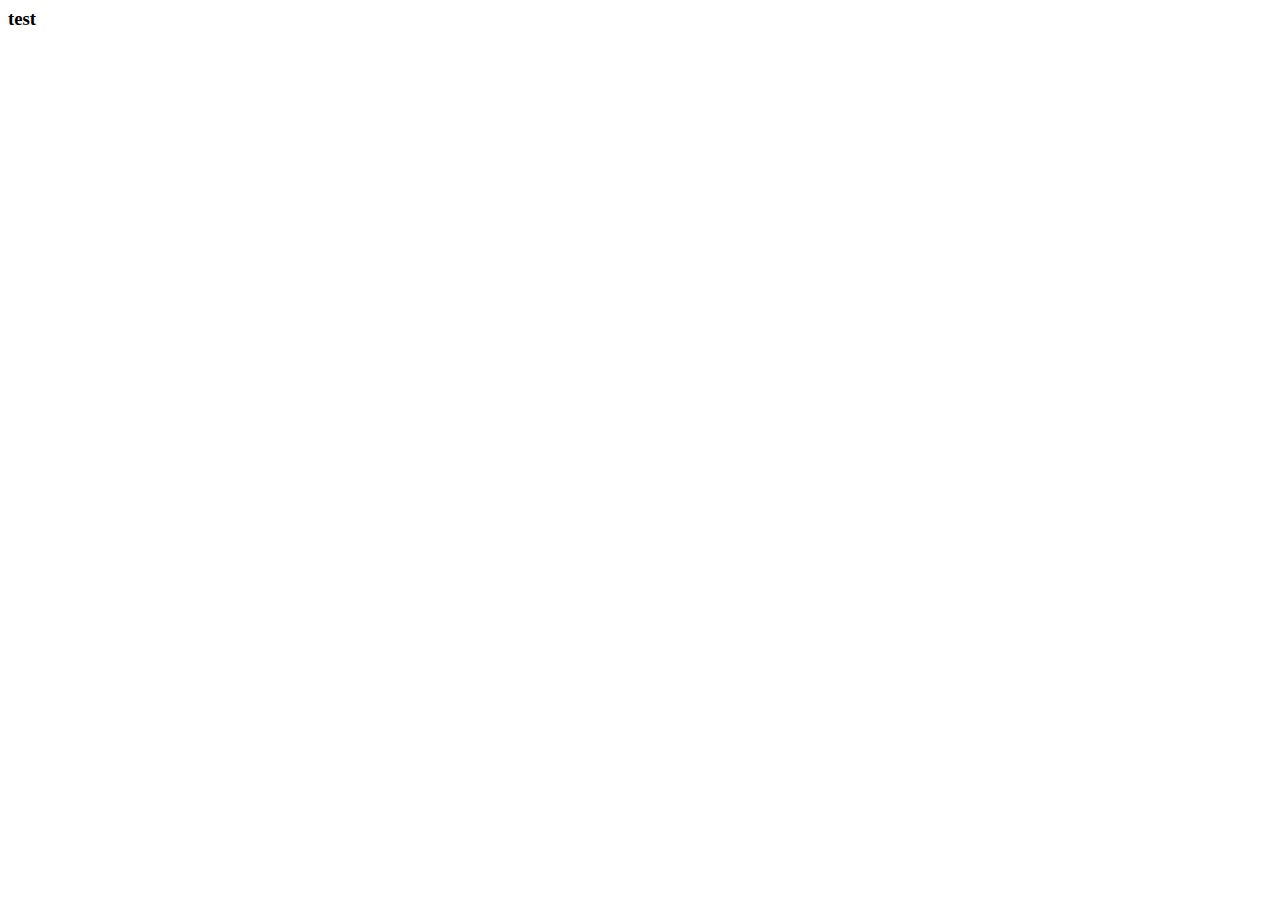
==== wz.html @ a93d0048 "new file:   404.html" ====
<html> <head>
	<meta charset="utf-8">
	<meta name="viewport" content="width=device-width, initial-scale=1">
	<meta name="viewport" content="width=device-width, initial-scale=1, maximum-scale=1, user-scalable=no">
	<title  id="wd">文章</title>
	<link rel="stylesheet" href="https://cdn.staticfile.org/twitter-bootstrap/3.3.7/css/bootstrap.min.css">  
	<script src="https://cdn.staticfile.org/jquery/2.1.1/jquery.min.js"></script>
	<script src="https://cdn.staticfile.org/twitter-bootstrap/3.3.7/js/bootstrap.min.js"></script>

</head>
<body background="https://cn.bing.com/th?id=OHR.RufousTailed_ZH-CN1593368869_1920x1080.jpg&rf=NorthMale_1920x1080.jpg&pid=hp"    style=" background-repeat:no-repeat ;

background-size:100% 100%; 

background-attachment: fixed;" >    <!-- //背景 -->


<script>function pk(keyt)//获取keyt参数
{
       var dz= window.location.search.substring(1);
       var vars = dz.split("&");
       for (var i=0;i<vars.length;i++) {
               var pair = vars[i].split("=");
               if(pair[0] == keyt){return pair[1];}
       }
	  
       return(false);
	   
}

</script>


<script>
var at=pk("keyt");//选择txt
var umn = "static/kl/"+at+".txt";

$.ajax({
                        type: "get",
                        url: umn,
                        dataType: "text",
						
                        async: true
                    }).done(function (data) {
                        $("#one").html(decodeURI(data).replace(/\r\n/ig, '</br>'));//替换回车行成换行符
                        //自加载txt格式化处理
                    });
					<!-- var at1=at.replace("1","");
					<!-- var at2=at1.replace("2","");
					<!-- <!-- var wa=at2.replace("3","");
					
					//if(wa!="kz"){$("#wd").html("孔子")}
					//else{if(wa="mz"){$("#wd").html("孟子")}else   {if(wa="jz"){$("#wd").html("剪纸")}}}  --> -->-->
					
					<!-- else(wa="jz"){$("#wd").html("剪纸")}} -->
					 -->
                </script>
<h3 id="one"  >test</h3>
<!-- <div id="one" style="width: 300px;background: greenyellow;margin: 10px;;">
        </div> -->
</body>
</html>
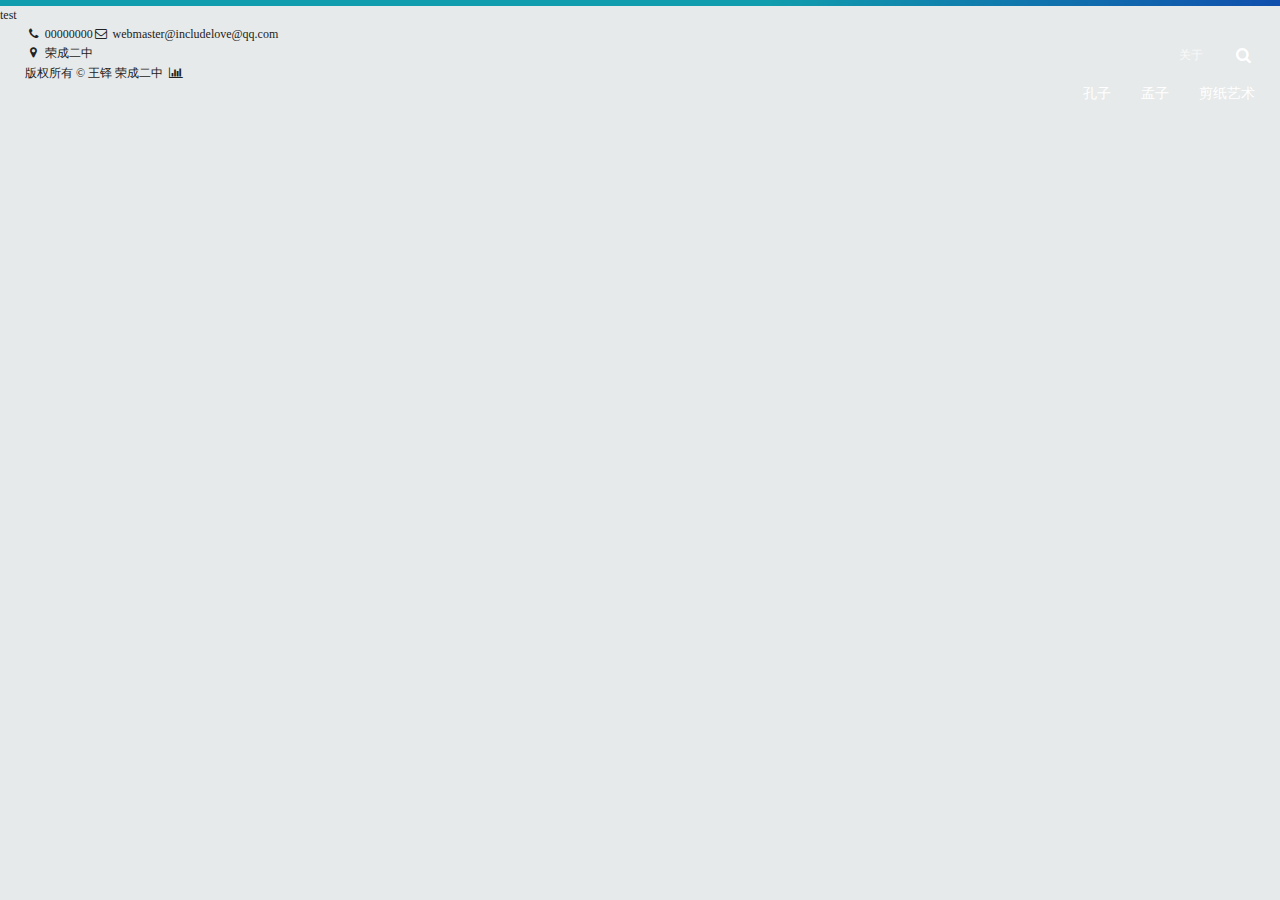
==== commit 2a31386c: "modified:   index.html" ====
--- a/wz.html
+++ b/wz.html
@@ -3,17 +3,72 @@
 	<meta name="viewport" content="width=device-width, initial-scale=1">
 	<meta name="viewport" content="width=device-width, initial-scale=1, maximum-scale=1, user-scalable=no">
 	<title  id="wd">文章</title>
-	<link rel="stylesheet" href="https://cdn.staticfile.org/twitter-bootstrap/3.3.7/css/bootstrap.min.css">  
+	<link rel="stylesheet" href="https://cdn.staticfile.org/twitter-bootstrap/3.3.7/css/bootstrap.min.css">
+	<link rel="stylesheet" href="static/css/slick.css">
+<link href="static/css/index.css" rel="stylesheet" type="text/css">
 	<script src="https://cdn.staticfile.org/jquery/2.1.1/jquery.min.js"></script>
 	<script src="https://cdn.staticfile.org/twitter-bootstrap/3.3.7/js/bootstrap.min.js"></script>
-
+<script src="static/js/jquery-1.8.3.min.js" type="text/javascript"></script>
+<script src="static/js/slick.min.js"></script>
+<script src="static/js/comm.js" type="text/javascript"></script>
 </head>
 <body background="https://cn.bing.com/th?id=OHR.RufousTailed_ZH-CN1593368869_1920x1080.jpg&rf=NorthMale_1920x1080.jpg&pid=hp"    style=" background-repeat:no-repeat ;
 
 background-size:100% 100%; 
 
 background-attachment: fixed;" >    <!-- //背景 -->
-
+<div class="header" id="header">
+ <div class="topline"></div>
+ <div class="masklayer"></div>
+ <div class="smenu" id="smenu"><i class="icon-menu"></i></div>
+ <div class="navwrapper">
+  <div class="logowrapper">
+   
+<!--    <a href="http://www.tsinghua.edu.cn/publish/thu2018/107.html"><img src="static/picture/107.jpg" alt=""></a> -->
+  </div>
+  <div class="nav">
+   <div class="mainnav clearfix">
+    <ul id="nav">
+             <li><a href="wz.html?keyt=kz1" target="_blank">孔子</a>
+			  <ul>
+                        <li><a href="wz.html?keyt=kz1">校长放屁</a></li>
+                        <li><a href="wz.html?keyt=kz1">学校沿革</a></li>
+                        <li><a href="wz.html?keyt=kz1">历任领导</a></li>
+                        <li><a href="wz.html?keyt=kz1">现任领导</a></li>
+                        <li><a href="wz.html?keyt=kz1">组织机构</a></li>
+                        <li><a href="wz.html?keyt=kz1">统计资料</a></li>
+                    </ul></li>
+                <li><a href="wz.html?keyt=kz1" class="">孟子</a>
+                 <ul>
+                        <li><a href="wz.html?keyt=kz1">校长放屁</a></li>
+                        <li><a href="wz.html?keyt=kz1">学校沿革</a></li>
+                        <li><a href="wz.html?keyt=kz1">历任领导</a></li>
+                        <li><a href="wz.html?keyt=kz1">现任领导</a></li>
+                        <li><a href="wz.html?keyt=kz1">组织机构</a></li>
+                        <li><a href="wz.html?keyt=kz1">统计资料</a></li>
+                    </ul>
+                </li>
+                <li><a href="wz.html?keyt=jz1" class="">剪纸艺术</a></li>
+               
+                </li>
+   </ul></div>
+   <div class="subnav clearfix">
+   <ul>
+  <li><a href="wz.html?keyt=kz1" target="_blank">关于</a></li>
+ 
+  <li class="search" id="search">
+   <form action="wz.html?keyt=kz1" target="_blank">
+    <input name="query" type="text" class="motion_1">
+    <input name="ie" type="hidden" value="utf8">
+    <button><i class="icon-search"></i></button>
+   </form>
+   <i class="icon-search active"></i></li>
+ </ul></div>
+  </div> </div>
+ <div class="topimg">
+  
+ </div>
+</div>
 
 <script>function pk(keyt)//获取keyt参数
 {
@@ -55,8 +110,25 @@
 					<!-- else(wa="jz"){$("#wd").html("剪纸")}} -->
 					 -->
                 </script>
-<h3 id="one"  >test</h3>
+<h1 id="one"  >test</h1>
 <!-- <div id="one" style="width: 300px;background: greenyellow;margin: 10px;;">
         </div> -->
-</body>
-</html>+		 <div class="copy">
+   <div class="mainWrap">
+   
+    <div class="contact">
+    <!--  <img src="static/picture/logo_1.svg" alt=""> -->
+     <div class="txtwrapper">
+      <i class="icon-phone"></i> 00000000<span><i class="icon-mail"></i> webmaster@includelove@qq.com</span><br>
+ <i class="icon-location"></i> 荣成二中
+     </div>
+    </div>
+
+    <div class="copyrights">
+     版权所有 © 王铎<span>   荣成二中 </span><i class="icon-chart-bar"></i> <span id="total" style="padding:0;opacity:1;"></span>
+    </div>
+   </div>
+  </div>
+ 
+</div></body>
+</html>
--- a/static/css/index.css
+++ b/static/css/index.css
@@ -0,0 +1,1289 @@
+﻿@charset "UTF-8";
+/* Scss Document */
+@import url(base.css);
+@import url(stylesheet.css);
+
+.header {
+  position: relative; }
+  .header .topline {
+    background: #6510ad;
+    FILTER: progid:DXImageTransform.Microsoft.gradient(GradientType=1, startColorstr='#6510ad', endColorstr='#4627AD');
+    background: linear-gradient(90deg, #109dad 60%, #104fad);
+    height: 6px; }
+  .header .navwrapper {
+    position: absolute;
+    width: 100%;
+    z-index: 10; }
+    .header .navwrapper .nav {
+      float: right;
+      padding-right: 35px;
+      padding-top: 30px;
+      padding-bottom: 30px; }
+      @media screen and (max-width: 1400px) {
+        .header .navwrapper .nav {
+          padding-right: 10px; } }
+      @media screen and (max-width: 1000px) {
+        .header .navwrapper .nav {
+          display: none; } }
+      .header .navwrapper .nav .subnav ul {
+        float: right;
+        position: absolute;
+        top: 40px;
+        right: 60px; }
+        @media screen and (max-width: 1400px) {
+          .header .navwrapper .nav .subnav ul {
+            right: 25px; } }
+      .header .navwrapper .nav .subnav li {
+        float: left;
+        font-size: 14px;
+        color: #fff; }
+        @media screen and (max-width: 1280px) {
+          .header .navwrapper .nav .subnav li {
+            font-size: 12px; } }
+        .header .navwrapper .nav .subnav li a {
+          color: #fff;
+          opacity: 0.75;
+          display: block;
+          padding-left: 25px; }
+          .header .navwrapper .nav .subnav li a:hover {
+            color: #d18e59; }
+        .header .navwrapper .nav .subnav li.en {
+          border-left: 1px solid rgba(255, 255, 255, 0.3);
+          margin-left: 15px; }
+          .header .navwrapper .nav .subnav li.en a {
+            padding-left: 10px; }
+        .header .navwrapper .nav .subnav li.search {
+          padding-left: 50px;
+          font-size: 16px;
+          cursor: pointer;
+          position: relative; }
+          .header .navwrapper .nav .subnav li.search input {
+            border: 1px solid rgba(255, 255, 255, 0.3);
+            background: rgba(255, 255, 255, 0.1);
+            height: 28px;
+            line-height: 28px;
+            color: #fff;
+            border-radius: 14px;
+            margin-top: -20px;
+            width: 0px;
+            text-indent: 10px;
+            opacity: 0; }
+          .header .navwrapper .nav .subnav li.search i.active {
+            position: absolute;
+            right: 0px;
+            top: 0px; }
+          .header .navwrapper .nav .subnav li.search button {
+            display: none; }
+          .header .navwrapper .nav .subnav li.search.active input {
+            width: 150px;
+            opacity: 1; }
+          .header .navwrapper .nav .subnav li.search.active i.active {
+            position: absolute;
+            right: 10px;
+            top: 0px; }
+            .header .navwrapper .nav .subnav li.search.active i.active:before {
+              content: '\ea1f'; }
+      .header .navwrapper .nav .mainnav {
+        padding: 39px 0 16px 0; }
+        @media screen and (max-width: 1400px) {
+          .header .navwrapper .nav .mainnav {
+            padding-top: 35px; } }
+        .header .navwrapper .nav .mainnav li {
+          float: left;
+          font-size: 18px;
+          position: relative;
+          line-height: 46px; }
+          @media screen and (max-width: 1400px) {
+            .header .navwrapper .nav .mainnav li {
+              font-size: 16px; } }
+          @media screen and (max-width: 1280px) {
+            .header .navwrapper .nav .mainnav li {
+              font-size: 14px; } }
+          .header .navwrapper .nav .mainnav li a {
+            color: #fff;
+            display: block;
+            padding: 0 25px; }
+            @media screen and (max-width: 1400px) {
+              .header .navwrapper .nav .mainnav li a {
+                padding: 0 20px; } }
+            @media screen and (max-width: 1280px) {
+              .header .navwrapper .nav .mainnav li a {
+                padding: 0 15px; } }
+            .header .navwrapper .nav .mainnav li a.hover {
+              color: #5e068c;
+              background: #fff;
+              border-top: 2px solid #d18e59;
+              line-height: 44px; }
+          .header .navwrapper .nav .mainnav li ul {
+            background: #fff;
+            position: absolute;
+            top: 46px;
+            width: 220px;
+            z-index: 2;
+            padding: 5px 0;
+            display: none;
+            box-shadow: 0 8px 12px rgba(0, 0, 0, 0.1); }
+            .header .navwrapper .nav .mainnav li ul.last {
+              right: 0; }
+            .header .navwrapper .nav .mainnav li ul li {
+              float: none;
+              display: block;
+              padding: 0;
+              margin: 0; }
+              .header .navwrapper .nav .mainnav li ul li a {
+                line-height: 44px;
+                font-size: 16px;
+                color: #000;
+                padding: 0 0 0 25px; }
+                @media screen and (max-width: 1400px) {
+                  .header .navwrapper .nav .mainnav li ul li a {
+                    font-size: 14px;
+                    padding-left: 20px; } }
+                .header .navwrapper .nav .mainnav li ul li a:hover {
+                  background: #eee; }
+    .header .navwrapper .logowrapper {
+      position: absolute;
+      width: 180px;
+      left: 60px;
+      top: 40px;
+      			/*position: absolute;
+      			width: 246px;
+      			left: 70px;
+      			top:50px;
+      			
+      			@include screen1400 {
+      				width: 200px;
+      				left: 25px;
+      				top:30px;
+      			}
+      			@include screen1280 {
+      				width: 150px;
+        			}
+      			
+      			@include screen1000 {
+      				width: 100px;
+      				top: -48px;
+      				left: 0;
+      				height: 48px;
+      				text-align: center;
+        			}
+      
+      			.logo
+      			{
+      				background: #fff;
+      				display: block;
+      				padding: 30px 32px 30px 25px;
+      				
+      				@include screen1280 {
+      				padding: 20px 27px 20px 20px;
+        				}
+      				
+      				@include screen1000 {
+      					line-height: 48px;
+      					padding: 0 12px 0 10px;
+      					img
+      					{
+      						vertical-align: middle;
+      					}
+      					
+        				}
+      
+      			}
+      			img
+      			{
+      				width: 100%;
+      			}*/ }
+      @media screen and (max-width: 1280px) {
+        .header .navwrapper .logowrapper {
+          width: 150px;
+          left: 25px; } }
+      @media screen and (max-width: 1000px) {
+        .header .navwrapper .logowrapper {
+          width: 90px;
+          left: 12px;
+          top: -37px; } }
+      .header .navwrapper .logowrapper .logo {
+        display: block; }
+      .header .navwrapper .logowrapper img {
+        width: 100%; }
+  .header .topimg {
+    position: relative;
+    z-index: 0; }
+    .header .topimg .slick-list li {
+      background-repeat: no-repeat;
+      background-position: center top;
+      background-size: cover;
+      height: calc(100vh - 6px);
+      position: relative; }
+      @media screen and (max-width: 1000px) {
+        .header .topimg .slick-list li {
+          height: calc(100vw * 0.469); } }
+      @media screen and (max-width: 400px) {
+        .header .topimg .slick-list li {
+          height: calc(100vw * 0.6); } }
+      .header .topimg .slick-list li h3 {
+        font-size: 40px;
+        color: #fff;
+        position: absolute;
+        bottom: 220px;
+        right: 100px;
+        line-height: 1.5em;
+        text-shadow: 2px 2px 0px #000;
+        text-align: right;
+        max-width: 70%; }
+        @media screen and (max-width: 1400px) {
+          .header .topimg .slick-list li h3 {
+            font-size: 30px;
+            right: 50px;
+            bottom: 140px; } }
+        @media screen and (max-width: 1280px) {
+          .header .topimg .slick-list li h3 {
+            font-size: 24px;
+            right: 40px;
+            max-width: 60%; } }
+        @media screen and (max-width: 1000px) {
+          .header .topimg .slick-list li h3 {
+            bottom: 40px; } }
+        @media screen and (max-width: 700px) {
+          .header .topimg .slick-list li h3 {
+            max-width: 100%;
+            text-align: center;
+            width: auto;
+            right: 25px;
+            left: 25px;
+            font-size: 18px;
+            white-space: nowrap;
+            overflow: hidden;
+            text-overflow: ellipsis;
+            bottom: 15px;
+            text-shadow: 1px 1px 0px #000; } }
+        @media screen and (max-width: 700px) {
+          .header .topimg .slick-list li h3 {
+            bottom: 10px; } }
+      .header .topimg .slick-list li a {
+        position: absolute;
+        top: 0;
+        width: 100%;
+        height: 100%;
+        background: url(../images/bgrad_1.png) left -1px repeat-x, url(../images/bgrad_2.png) repeat-x bottom left; }
+        @media screen and (max-width: 1000px) {
+          .header .topimg .slick-list li a {
+            background: url(../images/bgrad_2.png) repeat-x bottom left;
+            background-size: 7%; } }
+    .header .topimg .arrow {
+      position: absolute;
+      top: 50%;
+      background: #000;
+      color: #fff;
+      font-size: 40px;
+      height: 70px;
+      width: 70px;
+      margin-top: -35px;
+      border-radius: 50%;
+      opacity: 0.5;
+      filter: alpha(opacity=50);
+      text-align: center;
+      cursor: pointer;
+      z-index: 1000;
+      border: 1px solid rgba(255, 255, 255, 0.5); }
+      @media screen and (max-width: 1280px) {
+        .header .topimg .arrow {
+          display: none !important; } }
+      .header .topimg .arrow i {
+        line-height: 65px; }
+      .header .topimg .arrow.pre {
+        left: 30px; }
+      .header .topimg .arrow.next {
+        right: 30px; }
+      .header .topimg .arrow:hover {
+        opacity: 0.4;
+        filter: alpha(opacity=40); }
+    .header .topimg .slick-dots {
+      position: absolute;
+      bottom: -40px;
+      width: 100%;
+      text-align: center;
+      z-index: 1000; }
+    .header .topimg .slick-dots li {
+      display: inline-block;
+      width: auto;
+      float: none;
+      vertical-align: middle; }
+    .header .topimg .slick-dots li button {
+      background: #A8B3C6;
+      border: 0 none;
+      border-radius: 7px;
+      cursor: pointer;
+      display: block;
+      font-size: 0;
+      height: 12px;
+      line-height: 0;
+      margin: 0 8px;
+      outline: medium none;
+      padding: 0;
+      width: 12px; }
+    .header .topimg .slick-dots li.slick-active button {
+      background: #5e068c; }
+    .header .topimg .slick-dots {
+      bottom: 220px;
+      left: 70px;
+      text-align: left; }
+      @media screen and (max-width: 1400px) {
+        .header .topimg .slick-dots {
+          bottom: 200px;
+          left: 25px;
+          text-align: left;
+          bottom: 130px; } }
+      @media screen and (max-width: 1000px) {
+        .header .topimg .slick-dots {
+          bottom: 30px; } }
+      @media screen and (max-width: 700px) {
+        .header .topimg .slick-dots {
+          text-align: center;
+          bottom: -50px;
+          left: 0; } }
+      .header .topimg .slick-dots li button {
+        font-size: 16px;
+        color: #fff;
+        background: none;
+        height: 50px;
+        width: 34px;
+        border-radius: 0;
+        font-family: 'Raleway'; }
+        @media screen and (max-width: 700px) {
+          .header .topimg .slick-dots li button {
+            font-size: 0;
+            border-radius: 6px;
+            height: 10px;
+            width: 10px;
+            background: #fff; } }
+      .header .topimg .slick-dots li.slick-active button {
+        background: #9f8027;
+        font-weight: bold; }
+
+.content .section_1 {
+  position: relative;
+  z-index: 0;
+  padding-bottom: 280px; }
+  @media screen and (max-width: 1000px) {
+    .content .section_1 {
+      padding-bottom: 50px; } }
+  .content .section_1 .news {
+    top: -160px;
+    position: relative; }
+    @media screen and (max-width: 1400px) {
+      .content .section_1 .news {
+        top: -100px; } }
+    @media screen and (max-width: 1000px) {
+      .content .section_1 .news {
+        top: 0;
+        padding-top: 30px; } }
+    .content .section_1 .news ul {
+      display: table; }
+      @media screen and (max-width: 1000px) {
+        .content .section_1 .news ul {
+          display: block; } }
+    .content .section_1 .news li {
+      display: table-cell;
+      width: 26%;
+      vertical-align: top;
+      position: relative;
+      background: #fff;
+      border-left: 1px solid #5e068c; }
+      @media screen and (max-width: 1000px) {
+        .content .section_1 .news li {
+          display: block;
+          width: 100%; } }
+      .content .section_1 .news li a {
+        display: block;
+        background: #fff; }
+        @media screen and (max-width: 1000px) {
+          .content .section_1 .news li a {
+            position: relative;
+            margin-left: 0; } }
+      .content .section_1 .news li .txtwrapper p {
+        font-size: 18px;
+        padding: 35px 40px;
+        line-height: 1.5em; }
+        @media screen and (max-width: 1400px) {
+          .content .section_1 .news li .txtwrapper p {
+            font-size: 14px;
+            padding: 20px 25px; } }
+        @media screen and (max-width: 1000px) {
+          .content .section_1 .news li .txtwrapper p {
+            font-size: 16px;
+            padding-top: 0;
+            padding-bottom: 40px; } }
+      .content .section_1 .news li .time {
+        position: absolute;
+        bottom: 30px;
+        color: #9f8027;
+        left: 38px; }
+        @media screen and (max-width: 1400px) {
+          .content .section_1 .news li .time {
+            left: 23px; } }
+        @media screen and (max-width: 1280px) {
+          .content .section_1 .news li .time {
+            bottom: 15px; } }
+        @media screen and (max-width: 1000px) {
+          .content .section_1 .news li .time {
+            position: static;
+            margin-top: 15px;
+            margin-bottom: 10px;
+            margin-left: 23px; } }
+      .content .section_1 .news li.fi {
+        width: 48%; }
+        @media screen and (max-width: 1000px) {
+          .content .section_1 .news li.fi {
+            width: 100%; } }
+        .content .section_1 .news li.fi a {
+          position: relative;
+          display: block; }
+        .content .section_1 .news li.fi .txtwrapper {
+          position: absolute;
+          right: 0;
+          bottom: 0;
+          width: 50%;
+          background: #fff;
+          height: 45.83%;
+          padding-bottom: 0;
+          margin-bottom: 0; }
+          @media screen and (max-width: 1000px) {
+            .content .section_1 .news li.fi .txtwrapper {
+              position: static;
+              width: auto; } }
+      .content .section_1 .news li img {
+        width: 100%; }
+  .content .section_1 .events {
+    margin-top: -80px; }
+    @media screen and (max-width: 1400px) {
+      .content .section_1 .events {
+        margin-top: -40px; } }
+    @media screen and (max-width: 1000px) {
+      .content .section_1 .events {
+        margin-top: 40px; } }
+    .content .section_1 .events h2 {
+      font-family: "Microsoft JhengHei", "明黑", Arial, Helvetica;
+      font-size: 36px;
+      color: #fff;
+      text-align: center;
+      line-height: 1em;
+      margin-bottom: 40px; }
+      @media screen and (max-width: 1000px) {
+        .content .section_1 .events h2 {
+          font-size: 30px; } }
+      .content .section_1 .events h2 b {
+        height: 1px;
+        width: 60px;
+        background: #fff;
+        display: inline-block;
+        vertical-align: middle;
+        opacity: 0.5;
+        margin: 0 20px; }
+        @media screen and (max-width: 400px) {
+          .content .section_1 .events h2 b {
+            width: 30px; } }
+    .content .section_1 .events ul {
+      margin-left: -50px; }
+      .content .section_1 .events ul li {
+        float: left;
+        width: 33.33%; }
+        @media screen and (max-width: 1000px) {
+          .content .section_1 .events ul li {
+            width: 100%; } }
+        .content .section_1 .events ul li a {
+          display: block;
+          color: #fff;
+          border-left: 1px solid rgba(255, 255, 255, 0.3);
+          padding-left: 20px;
+          margin-left: 50px; }
+          @media screen and (max-width: 1000px) {
+            .content .section_1 .events ul li a {
+              padding-bottom: 30px; } }
+          @media screen and (max-width: 400px) {
+            .content .section_1 .events ul li a {
+              padding-left: 0; } }
+          .content .section_1 .events ul li a:hover h3, .content .section_1 .events ul li a:hover .time {
+            color: #d18e59; }
+        .content .section_1 .events ul li .time {
+          font-family: 'EB Garamond', serif;
+          width: 80px;
+          text-align: center;
+          float: left; }
+          .content .section_1 .events ul li .time span {
+            display: block;
+            font-size: 36px;
+            line-height: 1em; }
+          @media screen and (max-width: 400px) {
+            .content .section_1 .events ul li .time {
+              width: 70px; } }
+        .content .section_1 .events ul li .txtwrapper {
+          margin-left: 100px; }
+          @media screen and (max-width: 400px) {
+            .content .section_1 .events ul li .txtwrapper {
+              margin-left: 75px; } }
+          .content .section_1 .events ul li .txtwrapper h3 {
+            font-size: 16px;
+            line-height: 1.5em; }
+          .content .section_1 .events ul li .txtwrapper p {
+            opacity: 0.7;
+            padding-top: 10px; }
+  .content .section_1 .newsmore {
+    height: 48px;
+    font-size: 14px;
+    line-height: 48px;
+    border: 1px solid #fff;
+    padding: 0 20px;
+    display: block;
+    margin: 60px auto 0px auto;
+    width: 150px;
+    color: #fff;
+    text-align: center;
+    opacity: 0.5; }
+    @media screen and (max-width: 1000px) {
+      .content .section_1 .newsmore {
+        margin-top: 30px; } }
+    .content .section_1 .newsmore:hover {
+      opacity: 0.8; }
+  .content .section_1 .advpic {
+    display: block;
+    margin: 80px auto 20px auto; }
+    .content .section_1 .advpic img {
+      max-width: 100%; }
+    @media screen and (max-width: 1000px) {
+      .content .section_1 .advpic {
+        margin: 40px auto 0 auto; } }
+.content .section_2 {
+  margin-top: -150px; }
+  @media screen and (max-width: 1000px) {
+    .content .section_2 {
+      margin-top: 30px; } }
+  .content .section_2 h2 {
+    font-size: 40px;
+    /*writing-mode: tb-rl;
+    writing-mode:vertical-lr;*/
+    color: #6416a6;
+    width: 110px;
+    top: 0px;
+    line-height: 40px;
+    background: #e7eaea;
+    font-family: "Microsoft JhengHei", "明黑", Arial, Helvetica;
+    padding-top: 60px;
+    float: left;
+    position: relative; }
+    @media screen and (max-width: 1000px) {
+      .content .section_2 h2 {
+        font-size: 30px;
+        position: static;
+        line-height: 2em;
+        padding-bottom: 20px;
+        background: none;
+        float: none;
+        padding-top: 0;
+        width: auto; } }
+    .content .section_2 h2 span {
+      width: 40px;
+      display: block;
+      padding-left: 36px; }
+      @media screen and (max-width: 1000px) {
+        .content .section_2 h2 span {
+          width: auto;
+          padding: 0;
+          display: inline; } }
+    .content .section_2 h2 a.more {
+      position: absolute;
+      bottom: -80px;
+      font-size: 14px;
+      color: #777;
+      width: 1em;
+      line-height: 14px;
+      left: 50%;
+      margin-left: -7px;
+      writing-mode: tb-rl;
+      writing-mode: vertical-lr; }
+      @media screen and (max-width: 1000px) {
+        .content .section_2 h2 a.more {
+          position: static;
+          float: right;
+          width: auto;
+          line-height: inherit;
+          writing-mode: lr-tb;
+          writing-mode: horizontal-tb; } }
+  .content .section_2 .focus {
+    margin-left: 160px;
+    position: relative; }
+    @media screen and (max-width: 1000px) {
+      .content .section_2 .focus {
+        margin-left: 0; } }
+    .content .section_2 .focus .bigpic {
+      width: 70%; }
+      @media screen and (max-width: 1000px) {
+        .content .section_2 .focus .bigpic {
+          width: auto; } }
+      .content .section_2 .focus .bigpic a {
+        display: block; }
+        .content .section_2 .focus .bigpic a .txtwrapper {
+          margin-top: -80px;
+          background: #fff;
+          width: 85%;
+          z-index: 1;
+          padding: 40px 50px;
+          position: relative;
+          box-sizing: border-box; }
+          @media screen and (max-width: 1000px) {
+            .content .section_2 .focus .bigpic a .txtwrapper {
+              width: 90%; } }
+          @media screen and (max-width: 400px) {
+            .content .section_2 .focus .bigpic a .txtwrapper {
+              width: auto;
+              margin-top: 0;
+              padding: 30px 40px; } }
+          .content .section_2 .focus .bigpic a .txtwrapper .cata {
+            background: #5e068c;
+            color: #fff;
+            padding: 8px 20px;
+            display: inline-block;
+            margin-bottom: 10px; }
+          .content .section_2 .focus .bigpic a .txtwrapper h3 {
+            font-size: 22px;
+            line-height: 1.5em; }
+            @media screen and (max-width: 1280px) {
+              .content .section_2 .focus .bigpic a .txtwrapper h3 {
+                font-size: 16px; } }
+          .content .section_2 .focus .bigpic a .txtwrapper p {
+            color: #777;
+            padding-top: 10px;
+            display: block; }
+        .content .section_2 .focus .bigpic a img {
+          width: 100%; }
+      .content .section_2 .focus .bigpic .slick-dots {
+        position: absolute;
+        bottom: -40px;
+        width: 100%;
+        text-align: center;
+        z-index: 1000; }
+      .content .section_2 .focus .bigpic .slick-dots li {
+        display: inline-block;
+        width: auto;
+        float: none;
+        vertical-align: middle; }
+      .content .section_2 .focus .bigpic .slick-dots li button {
+        background: #A8B3C6;
+        border: 0 none;
+        border-radius: 7px;
+        cursor: pointer;
+        display: block;
+        font-size: 0;
+        height: 12px;
+        line-height: 0;
+        margin: 0 8px;
+        outline: medium none;
+        padding: 0;
+        width: 12px; }
+      .content .section_2 .focus .bigpic .slick-dots li.slick-active button {
+        background: #5e068c; }
+      .content .section_2 .focus .bigpic .slick-dots {
+        z-index: 100;
+        bottom: -60px;
+        width: 126%; }
+        @media screen and (max-width: 1000px) {
+          .content .section_2 .focus .bigpic .slick-dots {
+            width: 100%; } }
+    .content .section_2 .focus .smallpic {
+      position: absolute;
+      right: 0;
+      width: 37%;
+      top: 50%;
+      margin-top: -240px; }
+      @media screen and (max-width: 1280px) {
+        .content .section_2 .focus .smallpic {
+          margin-top: -190px; } }
+      @media screen and (max-width: 1000px) {
+        .content .section_2 .focus .smallpic {
+          display: none; } }
+      .content .section_2 .focus .smallpic a .txtwrapper {
+        margin-top: -40px;
+        background: #fff;
+        width: 90%;
+        z-index: 1;
+        padding: 0 40px 25px 40px;
+        position: relative;
+        box-sizing: border-box; }
+        .content .section_2 .focus .smallpic a .txtwrapper p {
+          display: none; }
+        .content .section_2 .focus .smallpic a .txtwrapper h3 {
+          font-size: 18px;
+          line-height: 1.5em; }
+          @media screen and (max-width: 1280px) {
+            .content .section_2 .focus .smallpic a .txtwrapper h3 {
+              font-size: 14px; } }
+      .content .section_2 .focus .smallpic a img {
+        width: 100%; }
+      .content .section_2 .focus .smallpic a .cata {
+        background: #5e068c;
+        color: #fff;
+        padding: 8px 20px;
+        display: inline-block;
+        margin-bottom: 0px;
+        top: -16px;
+        position: relative; }
+.content .section_3 {
+  position: relative;
+  z-index: 1;
+  padding-bottom: 60px; }
+  @media screen and (max-width: 1000px) {
+    .content .section_3 {
+      padding-bottom: 90px; } }
+  .content .section_3 h2 {
+    margin-top: 150px;
+    margin-bottom: 40px;
+    font-family: "Microsoft JhengHei", "明黑", Arial, Helvetica;
+    font-size: 36px;
+    color: #6416a6;
+    text-align: center;
+    line-height: 1em;
+    margin-bottom: 40px; }
+    .content .section_3 h2 b {
+      height: 1px;
+      width: 60px;
+      background: #6416a6;
+      display: inline-block;
+      vertical-align: middle;
+      opacity: 0.5;
+      margin: 0 20px; }
+      @media screen and (max-width: 400px) {
+        .content .section_3 h2 b {
+          width: 20px; } }
+    @media screen and (max-width: 1000px) {
+      .content .section_3 h2 {
+        font-size: 30px; } }
+  .content .section_3 .dataitem ul {
+    display: flex;
+    flex-wrap: wrap; }
+  .content .section_3 .dataitem li {
+    width: 100%;
+    padding: 20px 0; }
+    .content .section_3 .dataitem li img {
+      width: 80px;
+      float: left; }
+    .content .section_3 .dataitem li .wrapper {
+      margin: 0 20px; }
+    .content .section_3 .dataitem li .txtwrapper {
+      margin-left: 100px; }
+      .content .section_3 .dataitem li .txtwrapper h4 {
+        font-size: 36px;
+        color: #6416a6;
+        line-height: 1em;
+        font-family: Raleway; }
+      .content .section_3 .dataitem li .txtwrapper p {
+        font-size: 14px;
+        color: #666;
+        padding-top: 5px; }
+  .content .section_3 .slick-dots {
+    position: absolute;
+    bottom: -40px;
+    width: 100%;
+    text-align: center;
+    z-index: 1000; }
+  .content .section_3 .slick-dots li {
+    display: inline-block;
+    width: auto;
+    float: none;
+    vertical-align: middle; }
+  .content .section_3 .slick-dots li button {
+    background: #A8B3C6;
+    border: 0 none;
+    border-radius: 7px;
+    cursor: pointer;
+    display: block;
+    font-size: 0;
+    height: 12px;
+    line-height: 0;
+    margin: 0 8px;
+    outline: medium none;
+    padding: 0;
+    width: 12px; }
+  .content .section_3 .slick-dots li.slick-active button {
+    background: #5e068c; }
+  .content .section_3 .tbg {
+    position: absolute;
+    width: 100%;
+    top: -100px;
+    z-index: -1;
+    overflow: hidden; }
+    .content .section_3 .tbg img {
+      width: 100%;
+      min-width: 1920px; }
+      @media screen and (max-width: 1920px) {
+        .content .section_3 .tbg img {
+          padding-left: 50%;
+          margin-left: -800px; } }
+  .content .section_3 .tcbg {
+    position: absolute;
+    background: #e7eaea;
+    transform: rotate(-3deg);
+    transform-origin: right bottom;
+    -ms-transform: rotate(-3deg);
+    -ms-transform-origin: right bottom;
+    height: 200px;
+    width: 200%;
+    right: -205px;
+    bottom: 0px;
+    z-index: -2; }
+    @media screen and (max-width: 1000px) {
+      .content .section_3 .tcbg {
+        display: none; } }
+.content .cbg {
+  background: url(../images/tbg.jpg);
+  position: absolute;
+  z-index: -1;
+  transform: rotate(-3deg);
+  transform-origin: center top;
+  -ms-transform: rotate(-3deg);
+  -ms-transform-origin: center top;
+  height: 100%;
+  width: 200%;
+  right: -5px;
+  top: 0; }
+  @media screen and (max-width: 1000px) {
+    .content .cbg {
+      transform: none;
+      -ms-transform: none;
+      right: 0; } }
+
+.footer {
+  position: relative;
+  background: url(../images/footer.jpg) no-repeat bottom center;
+  background-size: cover; }
+  .footer .ulink {
+    padding-top: 250px;
+    padding-bottom: 150px; }
+    @media screen and (max-width: 1920px) {
+      .footer .ulink {
+        padding-top: 200px;
+        padding-bottom: 100px; } }
+    @media screen and (max-width: 1280px) {
+      .footer .ulink {
+        padding-top: 150px;
+        padding-bottom: 80px; } }
+    @media screen and (max-width: 1000px) {
+      .footer .ulink {
+        padding-top: 40px;
+        padding-bottom: 50px; } }
+    .footer .ulink .plink {
+      margin-right: 25%;
+      margin-left: -44px; }
+      @media screen and (max-width: 1280px) {
+        .footer .ulink .plink {
+          margin-left: -20px; } }
+      @media screen and (max-width: 1000px) {
+        .footer .ulink .plink {
+          margin-right: 0;
+          margin-top: 30px; } }
+      .footer .ulink .plink li {
+        float: left;
+        width: 33.33%; }
+        @media screen and (max-width: 700px) {
+          .footer .ulink .plink li {
+            width: 100%; } }
+        .footer .ulink .plink li a {
+          display: block;
+          margin-left: 44px; }
+          @media screen and (max-width: 1280px) {
+            .footer .ulink .plink li a {
+              margin-left: 20px; } }
+          .footer .ulink .plink li a img {
+            width: 100%; }
+    .footer .ulink .tlink {
+      float: right;
+      width: 25%;
+      color: #fff; }
+      @media screen and (max-width: 1000px) {
+        .footer .ulink .tlink {
+          float: none;
+          width: auto; } }
+      .footer .ulink .tlink .txtwrapper {
+        margin-left: 60px;
+        padding-left: 40px;
+        border-left: 1px solid rgba(255, 255, 255, 0.3); }
+        @media screen and (max-width: 1280px) {
+          .footer .ulink .tlink .txtwrapper {
+            margin-left: 40px;
+            padding-left: 20px; } }
+        @media screen and (max-width: 1000px) {
+          .footer .ulink .tlink .txtwrapper {
+            margin-left: 0;
+            padding-left: 0;
+            border-left: 0; } }
+        .footer .ulink .tlink .txtwrapper h2 {
+          font-size: 20px;
+          line-height: 1em;
+          padding-bottom: 20px; }
+          @media screen and (max-width: 1000px) {
+            .footer .ulink .tlink .txtwrapper h2 {
+              padding-bottom: 10px; } }
+        .footer .ulink .tlink .txtwrapper a {
+          color: #fff;
+          font-size: 14px;
+          line-height: 38px; }
+          .footer .ulink .tlink .txtwrapper a:hover {
+            color: #d18e59; }
+        .footer .ulink .tlink .txtwrapper li {
+          float: left;
+          width: 50%; }
+          @media screen and (max-width: 1000px) {
+            .footer .ulink .tlink .txtwrapper li {
+              width: 16.66%; } }
+          @media screen and (max-width: 700px) {
+            .footer .ulink .tlink .txtwrapper li {
+              width: 33.33%; } }
+  .footer .copy {
+    background: rgba(0, 0, 0, 0.5);
+    padding: 50px 0 30px 0; }
+    .footer .copy .en {
+      float: right;
+      font-size: 14px; }
+      @media screen and (max-width: 400px) {
+        .footer .copy .en {
+          float: none;
+          margin-bottom: 30px; } }
+      .footer .copy .en a {
+        display: block;
+        color: #fff;
+        padding: 8px 30px 8px 15px;
+        border: 1px solid rgba(255, 255, 255, 0.4);
+        background: rgba(255, 255, 255, 0.1); }
+        .footer .copy .en a:hover {
+          background: none; }
+    .footer .copy .contact {
+      padding-bottom: 40px; }
+      .footer .copy .contact img {
+        width: 168px; }
+        @media screen and (max-width: 1000px) {
+          .footer .copy .contact img {
+            width: 150px; } }
+        @media screen and (max-width: 400px) {
+          .footer .copy .contact img {
+            width: 80%;
+            display: block;
+            margin: auto; } }
+      .footer .copy .contact .txtwrapper {
+        display: inline-block;
+        color: #fff;
+        opacity: 0.7;
+        font-size: 13px;
+        line-height: 1.75em;
+        padding-left: 40px; }
+        @media screen and (max-width: 1000px) {
+          .footer .copy .contact .txtwrapper {
+            font-size: 12px;
+            padding-left: 20px; } }
+        @media screen and (max-width: 700px) {
+          .footer .copy .contact .txtwrapper {
+            padding-left: 0px;
+            display: block;
+            padding-top: 20px; } }
+        @media screen and (max-width: 400px) {
+          .footer .copy .contact .txtwrapper {
+            text-align: center; }
+            .footer .copy .contact .txtwrapper br {
+              display: none; }
+            .footer .copy .contact .txtwrapper span {
+              display: block; } }
+    .footer .copy .copyrights {
+      color: #fff;
+      opacity: 0.6;
+      border-top: 1px solid rgba(255, 255, 255, 0.4);
+      padding-top: 20px; }
+      @media screen and (max-width: 400px) {
+        .footer .copy .copyrights {
+          text-align: center; } }
+      .footer .copy .copyrights span {
+        opacity: 0.5;
+        padding: 0 20px; }
+        @media screen and (max-width: 400px) {
+          .footer .copy .copyrights span {
+            display: block;
+            padding: 0; } }
+
+.anniv107 .anniv107pic {
+  display: block;
+  margin: 80px auto 20px auto; }
+  .anniv107 .anniv107pic img {
+    max-width: 100%; }
+  @media screen and (max-width: 1000px) {
+    .anniv107 .anniv107pic {
+      margin: 40px auto 0 auto; } }
+.anniv107 .header .topline {
+  FILTER: progid:DXImageTransform.Microsoft.gradient(GradientType=1, startColorstr='#e71616', endColorstr='#4627AD');
+  background: linear-gradient(90deg, #e71616 60%, #104fad); }
+.anniv107 .content .cbg {
+  background-image: url(../images/tbg107.jpg); }
+.anniv107 .content .section_3 .dataitem li .txtwrapper h4 {
+  color: #e71616; }
+.anniv107 .content .section_3 h2 {
+  color: #e71616; }
+.anniv107 .footer {
+  background-image: url(../images/footer107.jpg); }
+
+@media screen and (max-width: 1000px) {
+  .header .topline {
+    height: 48px; }
+  .header .smenu {
+    display: block;
+    position: absolute;
+    right: 15px;
+    top: 14px;
+    z-index: 1001;
+    cursor: pointer; }
+    .header .smenu i {
+      color: #fff;
+      padding: 6px;
+      font-size: 20px; }
+  .header.active .smenu i {
+    background: none;
+    font-size: 30px;
+    margin-right: -30px; }
+  .header.active .smenu .icon-menu:before {
+    content: '\ea1f'; }
+  .header.active .navwrapper {
+    z-index: 1000; }
+    .header.active .navwrapper .nav {
+      display: block;
+      padding-right: 0;
+      width: 100%;
+      padding-top: 60px; }
+      .header.active .navwrapper .nav li {
+        float: none; }
+        .header.active .navwrapper .nav li a {
+          color: #fff;
+          display: block;
+          text-align: center;
+          margin: 0;
+          padding: 0;
+          line-height: 3em !important;
+          font-size: 18px;
+          border-bottom: 1px solid rgba(255, 255, 255, 0.2); }
+        .header.active .navwrapper .nav li.current a {
+          background: #5e068c;
+          border: 0; }
+      .header.active .navwrapper .nav .mainnav ul ul {
+        display: none !important; }
+      .header.active .navwrapper .nav .subnav ul {
+        position: static;
+        width: 100%; }
+        .header.active .navwrapper .nav .subnav ul li {
+          float: none; }
+          .header.active .navwrapper .nav .subnav ul li a {
+            font-size: 14px;
+            font-weight: bold;
+            padding: 0;
+            border-bottom: 0;
+            color: #e4d8b5; }
+          .header.active .navwrapper .nav .subnav ul li.en {
+            padding: 0;
+            margin: 0;
+            border: 0; }
+            .header.active .navwrapper .nav .subnav ul li.en a {
+              padding-left: 0; }
+          .header.active .navwrapper .nav .subnav ul li.search {
+            padding: 25px; }
+            .header.active .navwrapper .nav .subnav ul li.search input {
+              width: 100%;
+              opacity: 1;
+              height: 30px;
+              line-height: 30px;
+              border-radius: 15px; }
+            .header.active .navwrapper .nav .subnav ul li.search i.active {
+              right: 35px;
+              top: 25px;
+              display: none; }
+            .header.active .navwrapper .nav .subnav ul li.search button {
+              display: block;
+              position: absolute;
+              color: #fff;
+              font-size: 16px;
+              background: none;
+              right: 35px;
+              top: 25px; } }
+/*****/
+/*
+@media screen and (max-width:1400px)
+{
+	.header
+	{
+
+		.navwrapper
+		{
+			.nav
+			{
+				padding-right: 25px;
+
+				.mainnav
+				{
+					padding-top:15px; 
+
+					li
+					{
+						font-size: 16px;
+						a
+						{
+							padding-left: 40px;
+						}
+						
+					}
+				}
+			}
+
+			.logowrapper
+			{
+				width: 200px;
+				left: 25px;
+				top:30px;
+			}
+			
+			
+		}
+
+		.topimg
+		{
+			.slick-list li
+			{
+				h3
+				{
+					font-size: 30px;
+					right: 50px;
+				}
+
+			}
+			
+			.slick-dots
+			{
+				bottom: 200px;
+				left: 25px;
+				text-align: left;
+
+			}
+			
+		}
+	}
+	
+	
+}
+
+
+@media screen and (max-width:1280px)
+{
+	
+	.header
+	{
+
+	
+		.navwrapper
+		{
+			.nav
+			{
+				.subnav
+				{
+
+					li
+					{
+						font-size: 12px;
+					}
+				}
+				.mainnav
+				{
+					li
+					{
+						font-size: 14px;
+						a
+						{
+							padding-left: 30px;
+						}
+						
+					}
+				}
+			}
+
+			.logowrapper
+			{
+				width: 150px;
+				.logo
+				{
+					padding: 20px 27px 20px 20px;
+
+
+				}
+			}
+		}
+		
+		.topimg
+		{
+			.arrow
+			{
+				display: none !important;
+			}
+			
+			.slick-list li
+			{
+				h3
+				{
+					font-size: 24px;
+					right: 40px;
+					max-width: 60%;
+				}
+
+			}
+		}
+
+	}
+}
+
+@media screen and (max-width:1000px)
+{
+	.header
+	{
+		.smenu
+		{
+			display: block;
+			position: absolute;
+			right: 25px;
+			top: 40px;
+			z-index: 1001;
+			cursor: pointer;
+			i
+			{
+				background: $purplecolor;
+				color: #fff;
+				padding: 8px;
+				font-size: 20px;
+				
+			}
+			&.active
+			{
+				i
+				{
+					background: none;
+					font-size: 30px;
+					margin-right: -30px;
+				}
+				.icon-menu:before
+				{
+					content: '\ea1f';
+
+				}
+			}
+		}
+		
+		.navwrapper
+		{
+			.nav
+			{
+				display: none;
+			}
+		}
+	}
+
+	
+}
+*/
